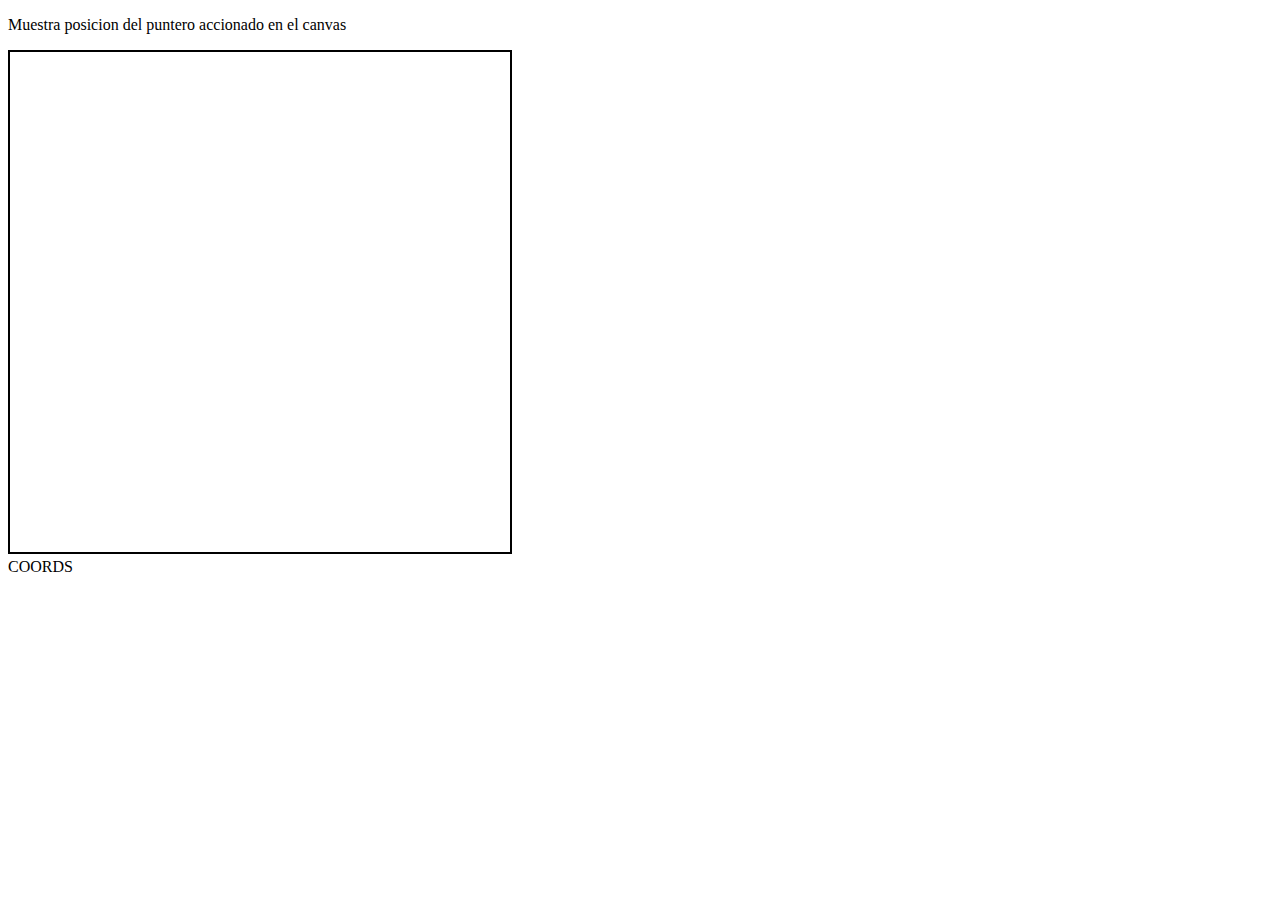
==== index.html @ 4480d9ec "Preparacion de pruebas pointer events" ====
<!DOCTYPE html>
<html>
  <head>
    <meta charset="utf-8">
    <meta name="viewport" content="width=device-width">
    <title>Ejemplo 2 - Idea de mobiforge</title>
    <link href="index.css" rel="stylesheet" type="text/css" />

    <style>
      /* Disable intrinsic user agent touch behaviors (such as panning or zooming) */
      canvas {
        touch-action: none;
      }
    </style>

    <script type='text/javascript'>

    function init() {
      var canvas = document.getElementById("mycanvas"),
      context = canvas.getContext("2d");
      //  var offset  = getOffset(canvas);
      if(window.PointerEvent) {
        //  canvas.addEventListener("pointerdown", pointerHandler, false);
        canvas.addEventListener("pointerdown", draw, false);
      }
      else {
        //Provide fallback for user agents that do not support Pointer Events
        //  canvas.addEventListener("mousedown", pointerHandler, false);
        canvas.addEventListener("mousedown", draw, false);
      }
    }

    // Event handler called for each pointerdown event:
    function draw(event) {
      var canvas = document.getElementById("mycanvas"),
      context = canvas.getContext("2d");
      var offset  = getOffset(canvas);
      var coords = document.getElementById("coords");

      console.log('event.pageX, event.pageY: ' + event.pageX + ' , ' + event.pageY );
      console.log('offset: ' + offset.left + ' , ' + offset.top );
      context.fillRect(event.pageX-offset.left, event.pageY-offset.top, 5, 5);

      // Write the coordinates of the pointer to the div
      coords.innerHTML = 'x: ' + event.pageX + ', y: ' + event.pageY;

    }

       //Helper function to get correct page offset for the Pointer coords
      function getOffset(obj) {
        var offsetLeft = 0;
        var offsetTop = 0;
        do {
         if (!isNaN(obj.offsetLeft)) {
             offsetLeft += obj.offsetLeft;
         }
         if (!isNaN(obj.offsetTop)) {
             offsetTop += obj.offsetTop;
         }
        } while(obj = obj.offsetParent );
        return {left: offsetLeft, top: offsetTop};
      }

    </script>

  </head>


  <body onload="init()">
    <p>Muestra posicion del puntero accionado en el canvas
    </p>

    <canvas id="mycanvas" width="500" height="500" style="border:2px solid black;"></canvas>

    <div id="coords">COORDS<br></div>

  </body>
</html>
---- index.css ----
<style>
        /* Disable intrinsic user agent touch behaviors (such as panning or zooming) */
        canvas {
          touch-action: none;
        }
      </style>
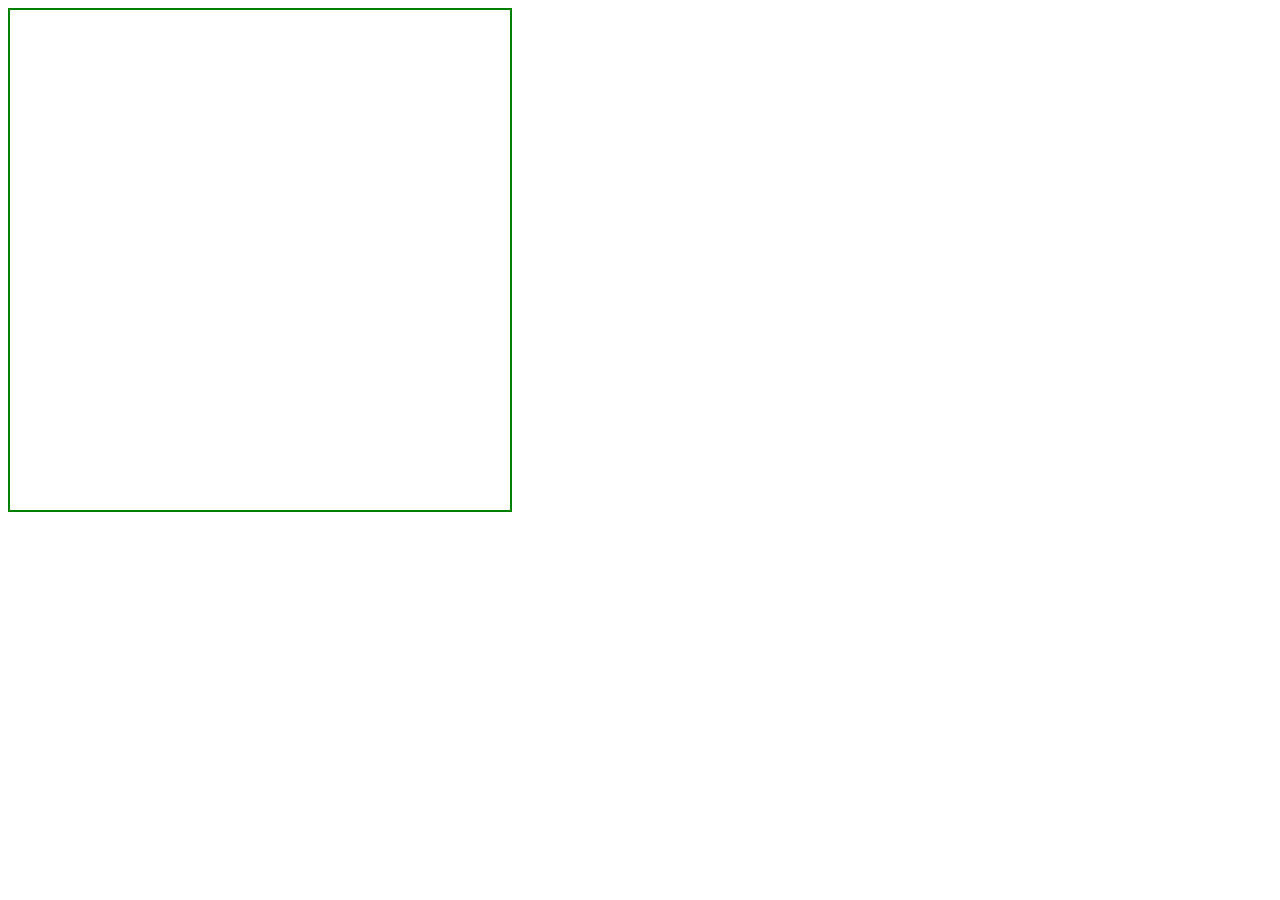
==== commit 14341a7f: "Prueba 3" ====
--- a/index.html
+++ b/index.html
@@ -3,76 +3,74 @@
   <head>
     <meta charset="utf-8">
     <meta name="viewport" content="width=device-width">
-    <title>Ejemplo 2 - Idea de mobiforge</title>
+    <title>Prueba 3 - Idea de mobiforge</title>
     <link href="index.css" rel="stylesheet" type="text/css" />
 
-    <style>
-      /* Disable intrinsic user agent touch behaviors (such as panning or zooming) */
-      canvas {
-        touch-action: none;
-      }
-    </style>
+  	<style>
+  	  /* Disable intrinsic user agent touch behaviors (such as panning or zooming) */
+  	  canvas {
+  		touch-action: none;
+  	  }
+  	</style>
+
 
     <script type='text/javascript'>
+      var lastPt = null;
+      var canvas;
+      var ctx;
 
-    function init() {
-      var canvas = document.getElementById("mycanvas"),
-      context = canvas.getContext("2d");
-      //  var offset  = getOffset(canvas);
-      if(window.PointerEvent) {
-        //  canvas.addEventListener("pointerdown", pointerHandler, false);
-        canvas.addEventListener("pointerdown", draw, false);
+      function init() {
+        canvas = document.getElementById("mycanvas");
+        ctx = canvas.getContext("2d");
+        var offset  = getOffset(canvas);
+        if(window.PointerEvent) {
+          canvas.addEventListener("pointerdown", function() {
+            canvas.addEventListener("pointermove", draw, false);
+          }
+          , false);
+          canvas.addEventListener("pointerup", endPointer, false);
+        }
+        else {
+          //Provide fallback for user agents that do not support Pointer Events
+          canvas.addEventListener("mousedown", function() {
+            canvas.addEventListener("mousemove", draw, false);
+          }
+          , false);
+          canvas.addEventListener("mouseup", endPointer, false);
+        }
       }
-      else {
-        //Provide fallback for user agents that do not support Pointer Events
-        //  canvas.addEventListener("mousedown", pointerHandler, false);
-        canvas.addEventListener("mousedown", draw, false);
+
+      // Event handler called for each pointerdown event:
+      function draw(e) {
+        if(lastPt!=null) {
+          ctx.beginPath();
+          // Start at previous point
+          ctx.moveTo(lastPt.x, lastPt.y);
+          // Line to latest point
+          ctx.lineTo(e.pageX, e.pageY);
+          // Draw it!
+          ctx.stroke();
+        }
+        //Store latest pointer
+        lastPt = {x:e.pageX, y:e.pageY};
       }
-    }
 
-    // Event handler called for each pointerdown event:
-    function draw(event) {
-      var canvas = document.getElementById("mycanvas"),
-      context = canvas.getContext("2d");
-      var offset  = getOffset(canvas);
-      var coords = document.getElementById("coords");
+      function getOffset(obj) {
+        //...
+      }
 
-      console.log('event.pageX, event.pageY: ' + event.pageX + ' , ' + event.pageY );
-      console.log('offset: ' + offset.left + ' , ' + offset.top );
-      context.fillRect(event.pageX-offset.left, event.pageY-offset.top, 5, 5);
+      function endPointer(e) {
+        //Stop tracking the pointermove (and mousemove) events
+        canvas.removeEventListener("pointermove", draw, false);
+        canvas.removeEventListener("mousemove", draw, false);
 
-      // Write the coordinates of the pointer to the div
-      coords.innerHTML = 'x: ' + event.pageX + ', y: ' + event.pageY;
-
-    }
-
-       //Helper function to get correct page offset for the Pointer coords
-      function getOffset(obj) {
-        var offsetLeft = 0;
-        var offsetTop = 0;
-        do {
-         if (!isNaN(obj.offsetLeft)) {
-             offsetLeft += obj.offsetLeft;
-         }
-         if (!isNaN(obj.offsetTop)) {
-             offsetTop += obj.offsetTop;
-         }
-        } while(obj = obj.offsetParent );
-        return {left: offsetLeft, top: offsetTop};
+        //Set last point to null to end our pointer path
+        lastPt = null;
       }
 
     </script>
-
   </head>
-
-
   <body onload="init()">
-    <p>Muestra posicion del puntero accionado en el canvas
-    </p>
-
-    <canvas id="mycanvas" width="500" height="500" style="border:2px solid black;"></canvas>
-
-    <div id="coords">COORDS<br></div>
-
+    <canvas id="mycanvas" width="500" height="500" style="border:2px solid green;"></canvas>
   </body>
 </html>
